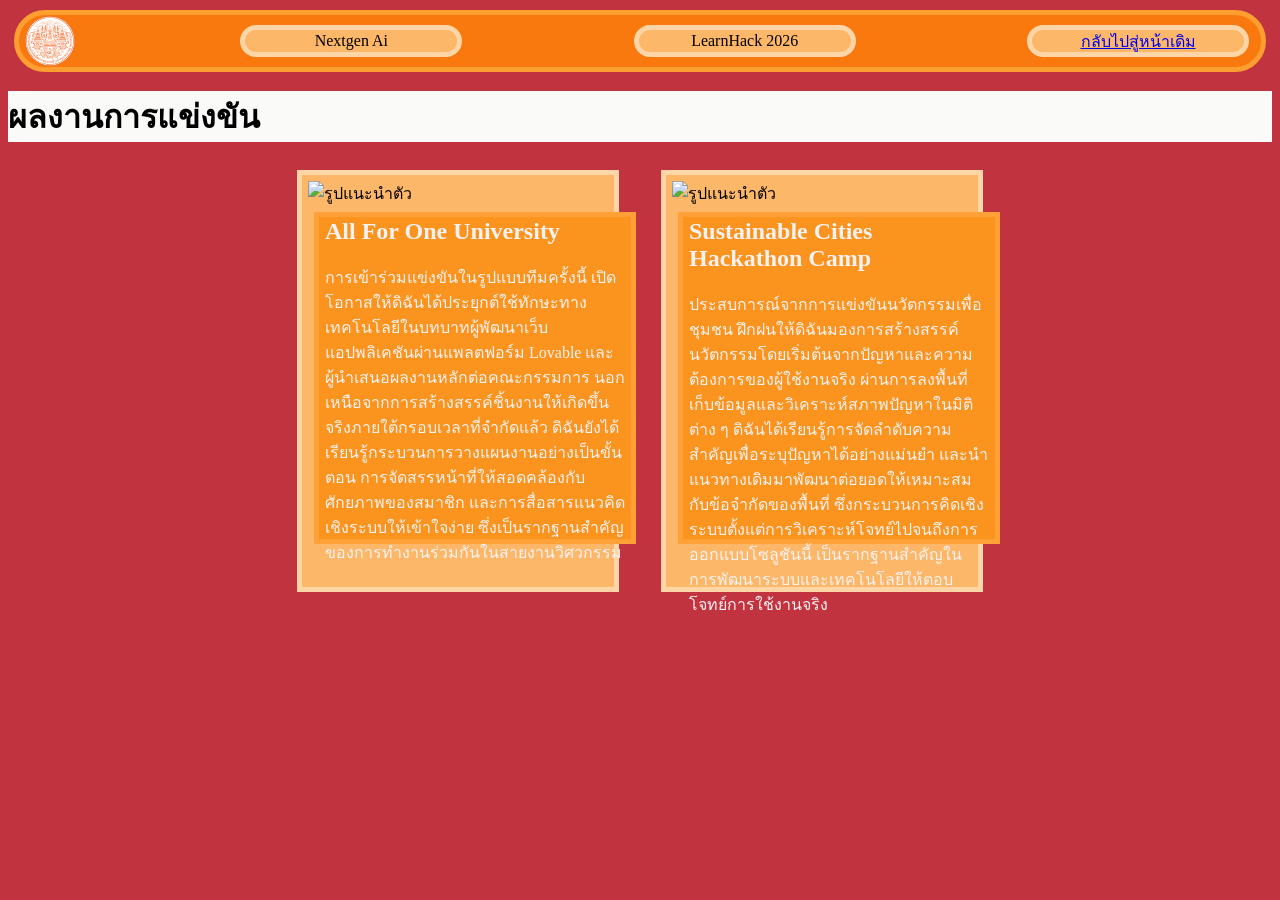
==== activity.html @ 895f29e8 "เพิ่มข้อมูล" ====
<!DOCTYPE html>
<html lang="en">
<head>
    <meta charset="UTF-8">
    <meta name="viewport" content="width=device-width, initial-scale=1.0">
    <title>Document</title>
    <link rel="stylesheet" href="./css/activity.css">
</head>
<body>
    <div class="system">
            <a href="./index.html">
                <div class="system-1">
                    กลับไปสู่หน้าเดิม
                </div>
            </a>
            
            <div class="system-1">LearnHack 2026</div>
            <div class="system-1">Nextgen Ai</div>
            
        <img 
            src="./รูป/สจล.svg"
            width="50px"
            height="50px">
        </img>
        
    </div>

    <h1 >ผลงานการแข่งขัน</h1>

    <div class="boxes">
        <div class="box">
                    <img 
                        src="/บุษราคัม/รูป/all.jpg" 
                        alt="รูปแนะนําตัว"
                        width="300px"
                        height="200px">
                    <section class="box-text">
                        <h2>All For One University</h2>   
                        <p>การเข้าร่วมแข่งขันในรูปแบบทีมครั้งนี้ เปิดโอกาสให้ดิฉันได้ประยุกต์ใช้ทักษะทางเทคโนโลยีในบทบาทผู้พัฒนาเว็บแอปพลิเคชันผ่านแพลตฟอร์ม Lovable และผู้นำเสนอผลงานหลักต่อคณะกรรมการ นอกเหนือจากการสร้างสรรค์ชิ้นงานให้เกิดขึ้นจริงภายใต้กรอบเวลาที่จำกัดแล้ว ดิฉันยังได้เรียนรู้กระบวนการวางแผนงานอย่างเป็นขั้นตอน การจัดสรรหน้าที่ให้สอดคล้องกับศักยภาพของสมาชิก และการสื่อสารแนวคิดเชิงระบบให้เข้าใจง่าย ซึ่งเป็นรากฐานสำคัญของการทำงานร่วมกันในสายงานวิศวกรรม
                        </p>
                    </section>
        </div>

        <div class="box">
                    <img 
                        src="/บุษราคัม/รูป/ใบ.jpg" 
                        alt="รูปแนะนําตัว"
                        width="300px"
                        height="200px">
                    <section class="box-text">
                        <h2>Sustainable Cities Hackathon Camp</h2>   
                        <p>ประสบการณ์จากการแข่งขันนวัตกรรมเพื่อชุมชน ฝึกฝนให้ดิฉันมองการสร้างสรรค์นวัตกรรมโดยเริ่มต้นจากปัญหาและความต้องการของผู้ใช้งานจริง ผ่านการลงพื้นที่เก็บข้อมูลและวิเคราะห์สภาพปัญหาในมิติต่าง ๆ ดิฉันได้เรียนรู้การจัดลำดับความสำคัญเพื่อระบุปัญหาได้อย่างแม่นยำ และนำแนวทางเดิมมาพัฒนาต่อยอดให้เหมาะสมกับข้อจำกัดของพื้นที่ ซึ่งกระบวนการคิดเชิงระบบตั้งแต่การวิเคราะห์โจทย์ไปจนถึงการออกแบบโซลูชันนี้ เป็นรากฐานสำคัญในการพัฒนาระบบและเทคโนโลยีให้ตอบโจทย์การใช้งานจริง
                        </p>
                    </section>
        </div>
    </div>
    <script type="module" src="./JS/script.js"></script>
</body>
</html>
---- css/activity.css ----
.system{
    background-color: rgb(250, 121, 15);
    position: sticky;
    height: 40px;
    top: 10px;
    right: 50px;
    
    padding: 6px  ;
    border: 5px  rgb(253, 158, 49) solid;
    margin: 6px;
    border-radius: 50px;

    display: flex;
    flex-direction: row-reverse;
    justify-content: space-between;
    align-items: center;
}

.system-1{
    background-color: rgb(252, 183, 105);
    width: 200px;
    height: 10px;
    padding: 6px  ;
    border: 5px  rgb(254, 213, 166) solid;
    margin: 6px;
    font-size: 16px;
    border-radius: 50px;
    display: flex;
    justify-content: center;
    align-items: center;
    text-align: center;
    
}
h1{
    background-color: rgb(250, 250, 249);
}

.box{
    background-color: rgb(252, 183, 105);
    width: 300px;
    height: 400px;
    padding: 6px  ;
    border: 5px  rgb(254, 213, 166) solid;
    margin: 6px;
    margin-bottom: 40px;
}
.box-text{
    color: #f6f2f2;
    background-color: rgb(251, 148, 31);
    width: 300px;
    height:310px;
    padding: 6px  ;
    border: 5px  rgb(255, 161, 55) solid;
    margin: 6px;
}
h2{
    margin-top: -5px;
}
.boxes{
    display: flex;
    gap: 30px;
    flex-direction: row;
    flex-wrap:wrap;
    justify-content:center;
    align-items: center;
}
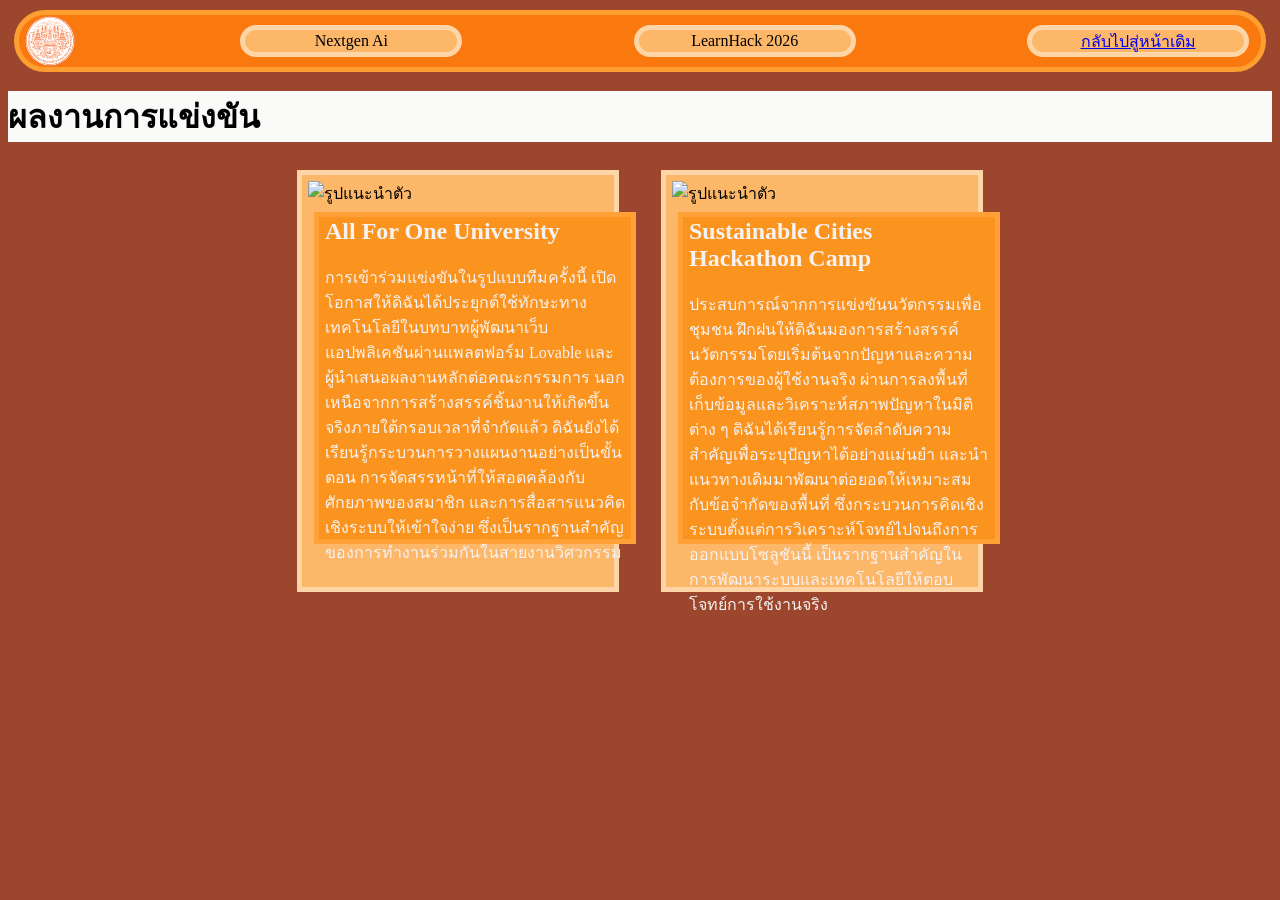
==== commit 86ce63a5: "เพิ่ม.ตรงไฟร์รูป" ====
--- a/activity.html
+++ b/activity.html
@@ -30,7 +30,7 @@
     <div class="boxes">
         <div class="box">
                     <img 
-                        src="/บุษราคัม/รูป/all.jpg" 
+                        src="../บุษราคัม/รูป/all.jpg" 
                         alt="รูปแนะนําตัว"
                         width="300px"
                         height="200px">
@@ -43,7 +43,7 @@
 
         <div class="box">
                     <img 
-                        src="/บุษราคัม/รูป/ใบ.jpg" 
+                        src="../บุษราคัม/รูป/ใบ.jpg" 
                         alt="รูปแนะนําตัว"
                         width="300px"
                         height="200px">
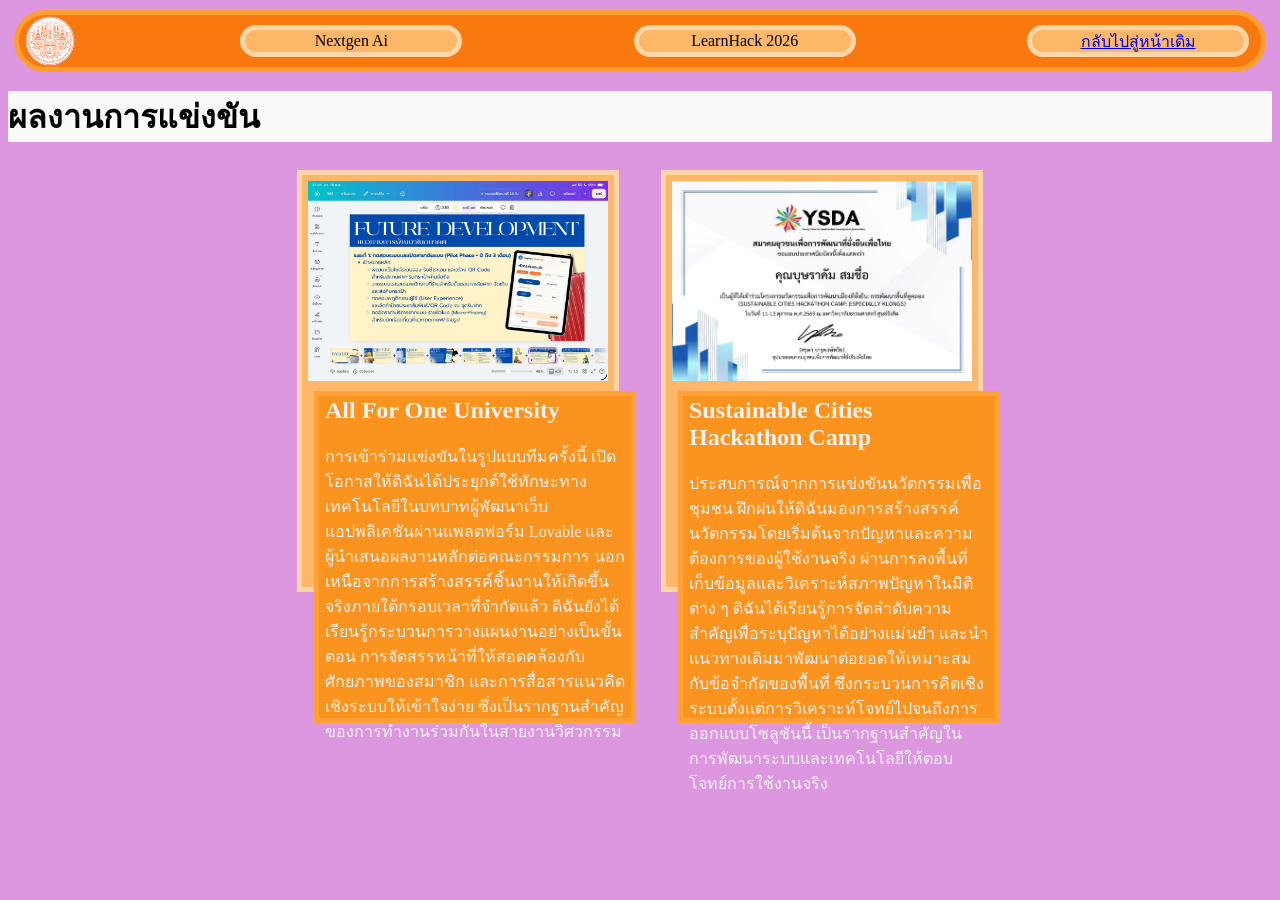
==== commit bfa8f872: "แก้ไขรูปทั้งหมด" ====
--- a/activity.html
+++ b/activity.html
@@ -30,7 +30,7 @@
     <div class="boxes">
         <div class="box">
                     <img 
-                        src="../บุษราคัม/รูป/all.jpg" 
+                        src="./รูป/all.jpg" 
                         alt="รูปแนะนําตัว"
                         width="300px"
                         height="200px">
@@ -43,7 +43,7 @@
 
         <div class="box">
                     <img 
-                        src="../บุษราคัม/รูป/ใบ.jpg" 
+                        src="./รูป/ใบ.jpg" 
                         alt="รูปแนะนําตัว"
                         width="300px"
                         height="200px">
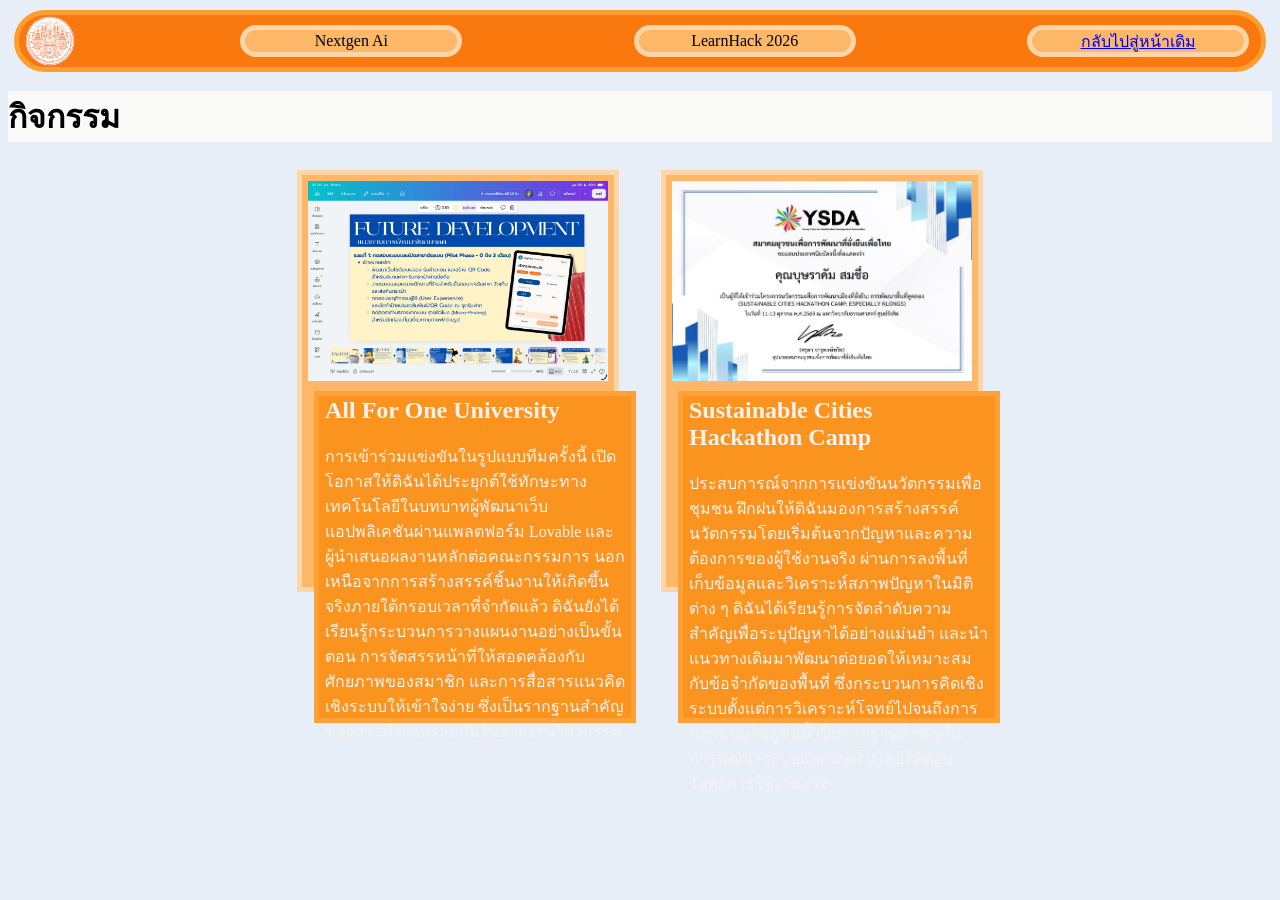
==== commit ea4e5b32: "แก้รูป" ====
--- a/activity.html
+++ b/activity.html
@@ -25,7 +25,7 @@
         
     </div>
 
-    <h1 >ผลงานการแข่งขัน</h1>
+    <h1 >กิจกรรม</h1>
 
     <div class="boxes">
         <div class="box">
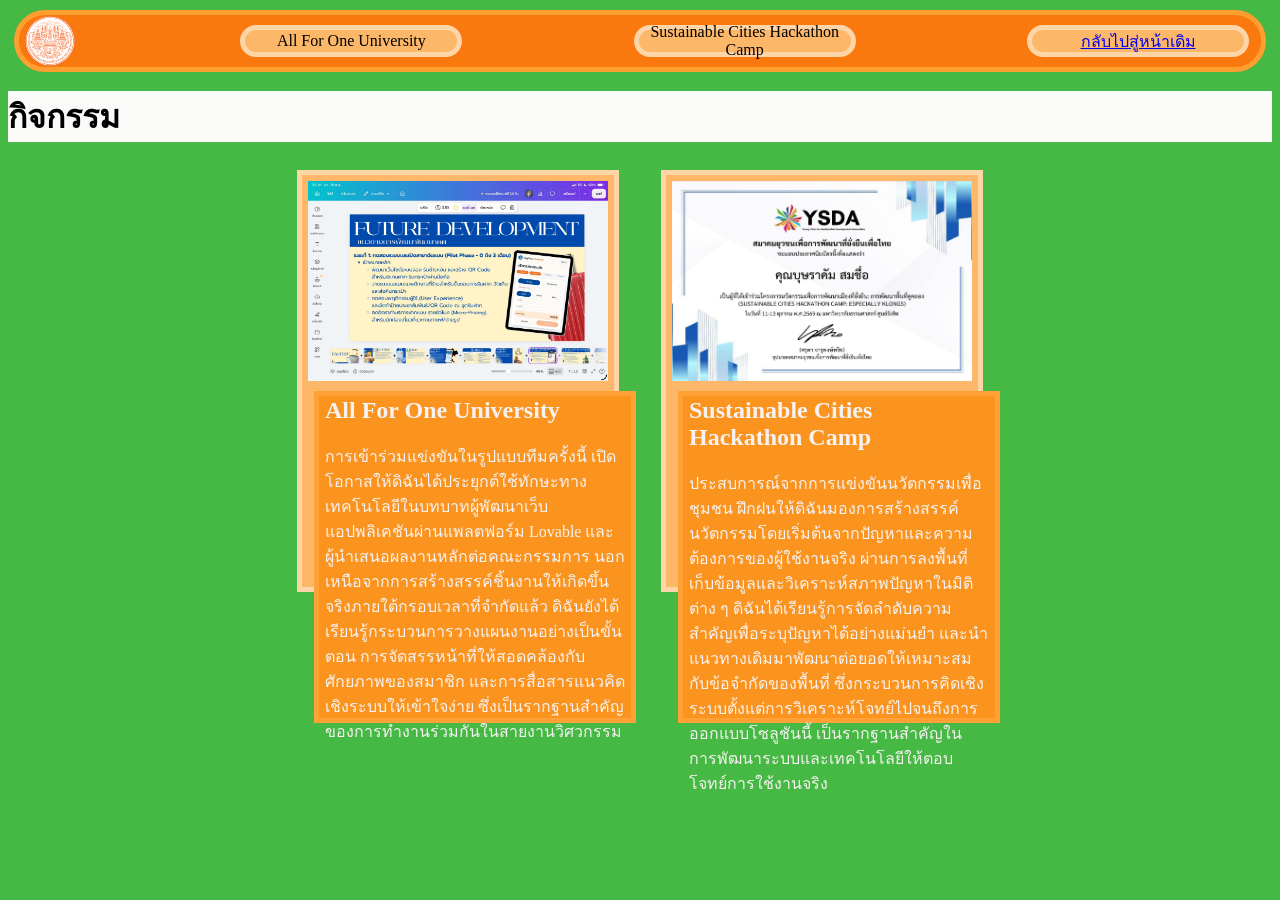
==== commit 94ad7e8f: "เพิ่ม" ====
--- a/activity.html
+++ b/activity.html
@@ -14,8 +14,8 @@
                 </div>
             </a>
             
-            <div class="system-1">LearnHack 2026</div>
-            <div class="system-1">Nextgen Ai</div>
+            <div class="system-1">Sustainable Cities Hackathon Camp</div>
+            <div class="system-1">All For One University</div>
             
         <img 
             src="./รูป/สจล.svg"
